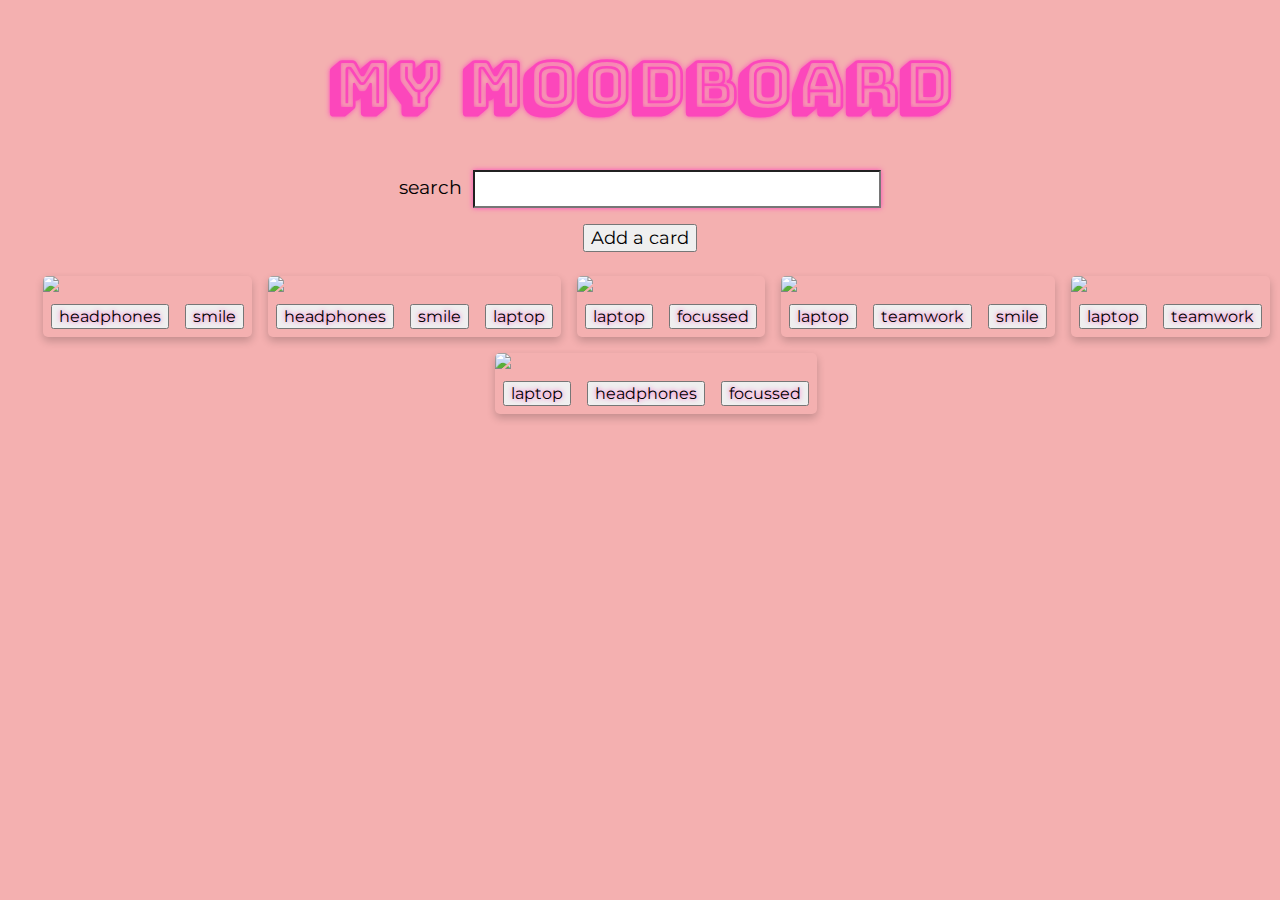
==== index.html @ 6e315f20 "create new card from form" ====
<!DOCTYPE html>
<html>
  <head>
    <meta charset="utf-8" />

    <title>My Moodboard</title>

    <link rel="stylesheet" href="style.css" />
    <link rel="preconnect" href="https://fonts.gstatic.com" />
    <link
      href="https://fonts.googleapis.com/css2?family=Bungee+Shade&family=Montserrat:wght@300&display=swap"
      rel="stylesheet"
    />
  </head>

  <body>
    <h1 class="header">My Moodboard</h1>
    <div class="searchContainer">
      <label class="searchLabel">search</label>
      <input
        type="text"
        id="searchInput"
        class="searchInput"
        oninput="filterTags()"
      />
      <!--  TODO  -->
      <!-- <button onclick="document.getElementById('searchInput').value = ''">Clear search</button> -->
      <p id="searchResult" class="searchResult"></p>
      <button id="newCardButton" class="newCardButton">Add a card</button>
    </div>
    <div class="cardContainer" id="cardContainer"></div>
    <div id="newCardModal" class="modal">
      <div class="modal-content">
        <span class="close">&times;</span>
        <form>
          <label for="fname">Image source</label>
          <input
            type="text"
            id="imgsrc"
            name="source"
            class="newCardInput"
            placeholder="Paste your image url here"
          />
          <label for="lname">Tags</label>
          <input
            type="text"
            id="tags"
            name="tags"
            class="newCardInput"
            placeholder="Separate tags with a semicolon ( ; )"
          />
          <button type="button" class="submitButton" onclick="saveNewCard()">
            Submit
          </button>
        </form>
      </div>
    </div>
    <script>
          const cardContainer = document.querySelector("cardContainer");
          let cards = [];

          fetch("pins.json")
            .then(function (response) {
              return response.json();
            })
            .then(function (data) {
              cards = data;
              appendData(cards);
            })
            .catch(function (err) {
              console.log(err);
            });

          function appendData(data) {
            var cardContainer = document.getElementById("cardContainer");
            cardContainer.innerHTML = "";

            for (var i = 0; i < data.length; i++) {
              var card = document.createElement("div");
              card.className = "card";
              cardContainer.appendChild(card);

              var img = document.createElement("img");
              img.src = data[i].src;
              card.appendChild(img);

              var tagContainer = document.createElement("div");
              tagContainer.className = "tagContainer";
              card.appendChild(tagContainer);

              const tagButtons = data[i].tags.map((tag) => {
                const tagButton = document.createElement("button");
                tagButton.onclick = () => {
                  const filteredCards = cards.filter((card) => {
                    return (
                      card.tags.find((tag) => {
                        return tag.includes(tagButton.innerHTML);
                      }) !== undefined
                    );
                  });
                  appendData(filteredCards);
                };
                tagButton.innerHTML = tag;
                return tagButton;
              });
              for (const tagButton of tagButtons) {
                tagButton.className = "tagButton";
                tagContainer.appendChild(tagButton);
              }
            }
          }

          function filterTags() {
            var searchTerm = document.getElementById("searchInput").value;
            document.getElementById("searchResult").innerHTML =
              "You searched for: " + searchTerm;
            const searchTermLower = searchTerm.toLowerCase();
            const filteredCards = cards.filter((card) => {
              return (
                card.tags.find((tag) => {
                  const tagLower = tag.toLowerCase();
                  return tagLower.includes(searchTermLower);
                }) !== undefined
              );
            });
            appendData(filteredCards);
          }

          function saveNewCard() {
            var newImgSrc = document.getElementById("imgsrc").value;
            var newTags = document.getElementById("tags").value.split(";");
            var lastCardId = cards[cards.length - 1].id;

            var newCard = {
              "id": lastCardId + 1,
              "src": newImgSrc,
              "tags": newTags
            };
            cards = [...cards, newCard]
            appendData(cards)
            modal.style.display = "none";
          }
          // Get the modal
          var modal = document.getElementById("newCardModal");
          // Get the button that opens the modal
          var btn = document.getElementById("newCardButton");
          // Get the <span> element that closes the modal
          var span = document.getElementsByClassName("close")[0];
          // When the user clicks the button, open the modal
          btn.onclick = function () {
            modal.style.display = "block";
          };
          // When the user clicks on <span> (x), close the modal
          span.onclick = function () {
            modal.style.display = "none";
          };
          // When the user clicks anywhere outside of the modal, close it
          window.onclick = function (event) {
            if (event.target == modal) {
              modal.style.display = "none";
            }
          };
    </script>
  </body>
</html>
---- style.css ----
html {
  font-family: "helvetica neue", helvetica, arial, sans-serif;
}

body {
  width: 80rem;
  margin: 0 auto;
  background-color: #f4b0b0;
}

h1 {
  font-size: 4rem;
  text-align: center;
  font-family: "Bungee Shade", cursive;
  color: #fc47bb;
  text-shadow: 0 0 5px #fc47bb;
}

.searchContainer {
  margin: 0 auto;
  text-align: center;
}

.searchLabel {
  font-size: 1.2rem;
  font-family: "Montserrat", sans-serif;
  margin: 0 0.2rem;
}

.searchInput {
  height: 2rem;
  width: 25rem;
  box-shadow: 0 0 5px #fc47bb;
  font-family: "Montserrat", sans-serif;
  margin: 0 0.2rem;
}

.searchResult {
  font-family: "Montserrat", sans-serif;
}

.newCardButton {
  font-family: "Montserrat", sans-serif;
  font-size: large;
  margin: 0 0.2rem;
}

img {
  max-width: 25rem;
  max-height: 30rem;
  border-radius: 5px 5px 0 0;
}

.cardContainer {
  display: flex;
  max-width: 80rem;
  justify-content: center;
  flex-wrap: wrap;
  width: 80rem;
  margin: 1rem;
}

.card {
  margin: 0.5rem;
  max-width: 30rem;
  box-shadow: 0 4px 8px 0 rgba(0, 0, 0, 0.2);
  transition: 0.3s;
  border-radius: 5px;
}
.tagContainer {
  display: flex ;
  justify-content: center;
}
.tagButton {
  text-shadow: 0 0 5px #fc47bb;
  font-family: "Montserrat", sans-serif;
  font-size: medium;
  margin: 0.5rem;
}
/* The Modal (background) */
.modal {
  display: none; /* Hidden by default */
  position: fixed; /* Stay in place */
  z-index: 1; /* Sit on top */
  padding-top: 100px; /* Location of the box */
  left: 0;
  top: 0;
  width: 100%; /* Full width */
  height: 100%; /* Full height */
  overflow: auto; /* Enable scroll if needed */
  background-color: rgb(0,0,0); /* Fallback color */
  background-color: rgba(0,0,0,0.4); /* Black w/ opacity */
}

/* Modal Content */
.modal-content {
  background-color: #fefefe;
  margin: auto;
  padding: 20px;
  border: 1px solid #888;
  width: 50%;
}

/* The Close Button */
.close {
  color: #aaaaaa;
  float: right;
  font-size: 28px;
  font-weight: bold;
}

.close:hover,
.close:focus {
  color: #000;
  text-decoration: none;
  cursor: pointer;
}
/* Style inputs */
.newCardInput, select {
  width: 100%;
  padding: 12px 20px;
  margin: 8px 0;
  display: inline-block;
  border: 1px solid #ccc;
  border-radius: 4px;
  box-sizing: border-box;
}

/* Style the submit button */
.submitButton {
  width: 100%;
  background-color: #fc47bb;
  color: white;
  padding: 14px 20px;
  margin: 8px 0;
  border: none;
  border-radius: 4px;
  cursor: pointer;
}

/* Add a background color to the submit button on mouse-over */
.submitButton :hover {
  background-color: #b92985;
}
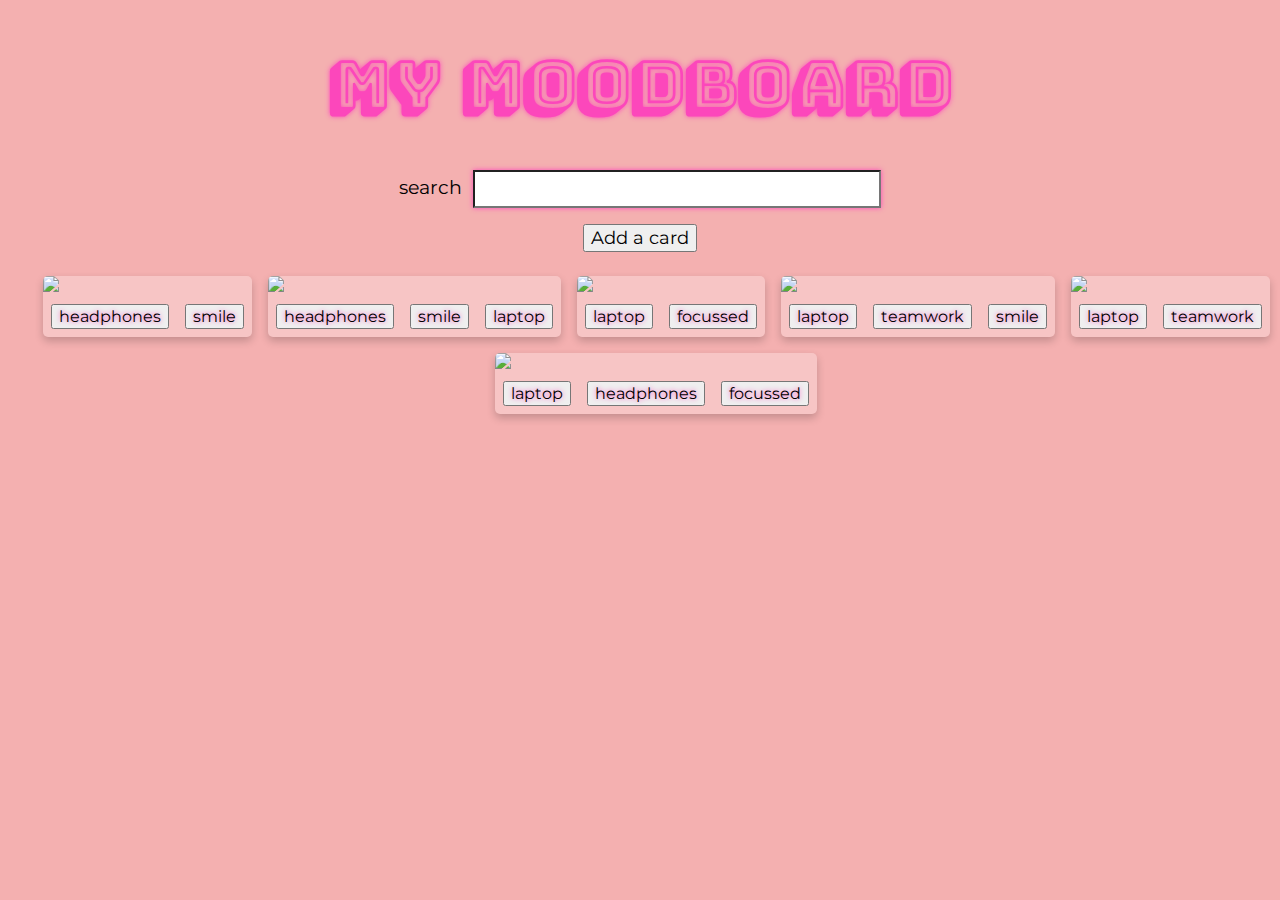
==== commit 79b345c2: "rearrange modal functions" ====
--- a/index.html
+++ b/index.html
@@ -23,8 +23,6 @@
         class="searchInput"
         oninput="filterTags()"
       />
-      <!--  TODO  -->
-      <!-- <button onclick="document.getElementById('searchInput').value = ''">Clear search</button> -->
       <p id="searchResult" class="searchResult"></p>
       <button id="newCardButton" class="newCardButton">Add a card</button>
     </div>
@@ -138,26 +136,22 @@
             };
             cards = [...cards, newCard]
             appendData(cards)
-            modal.style.display = "none";
+            newCardModal.style.display = "none";
           }
-          // Get the modal
-          var modal = document.getElementById("newCardModal");
-          // Get the button that opens the modal
-          var btn = document.getElementById("newCardButton");
-          // Get the <span> element that closes the modal
-          var span = document.getElementsByClassName("close")[0];
-          // When the user clicks the button, open the modal
-          btn.onclick = function () {
-            modal.style.display = "block";
+          var newCardButton = document.getElementById("newCardButton");
+
+          var newCardModal = document.getElementById("newCardModal");
+          newCardButton.onclick = function () {
+            newCardModal.style.display = "block";
           };
-          // When the user clicks on <span> (x), close the modal
-          span.onclick = function () {
-            modal.style.display = "none";
+          
+          var closeModal = document.getElementsByClassName("close")[0];
+          closeModal.onclick = function () {
+            newCardModal.style.display = "none";
           };
-          // When the user clicks anywhere outside of the modal, close it
           window.onclick = function (event) {
-            if (event.target == modal) {
-              modal.style.display = "none";
+            if (event.target == newCardModal) {
+              newCardModal.style.display = "none";
             }
           };
     </script>
--- a/style.css
+++ b/style.css
@@ -61,6 +61,7 @@
 }
 
 .card {
+  background-color: #f7c5c5;
   margin: 0.5rem;
   max-width: 30rem;
   box-shadow: 0 4px 8px 0 rgba(0, 0, 0, 0.2);
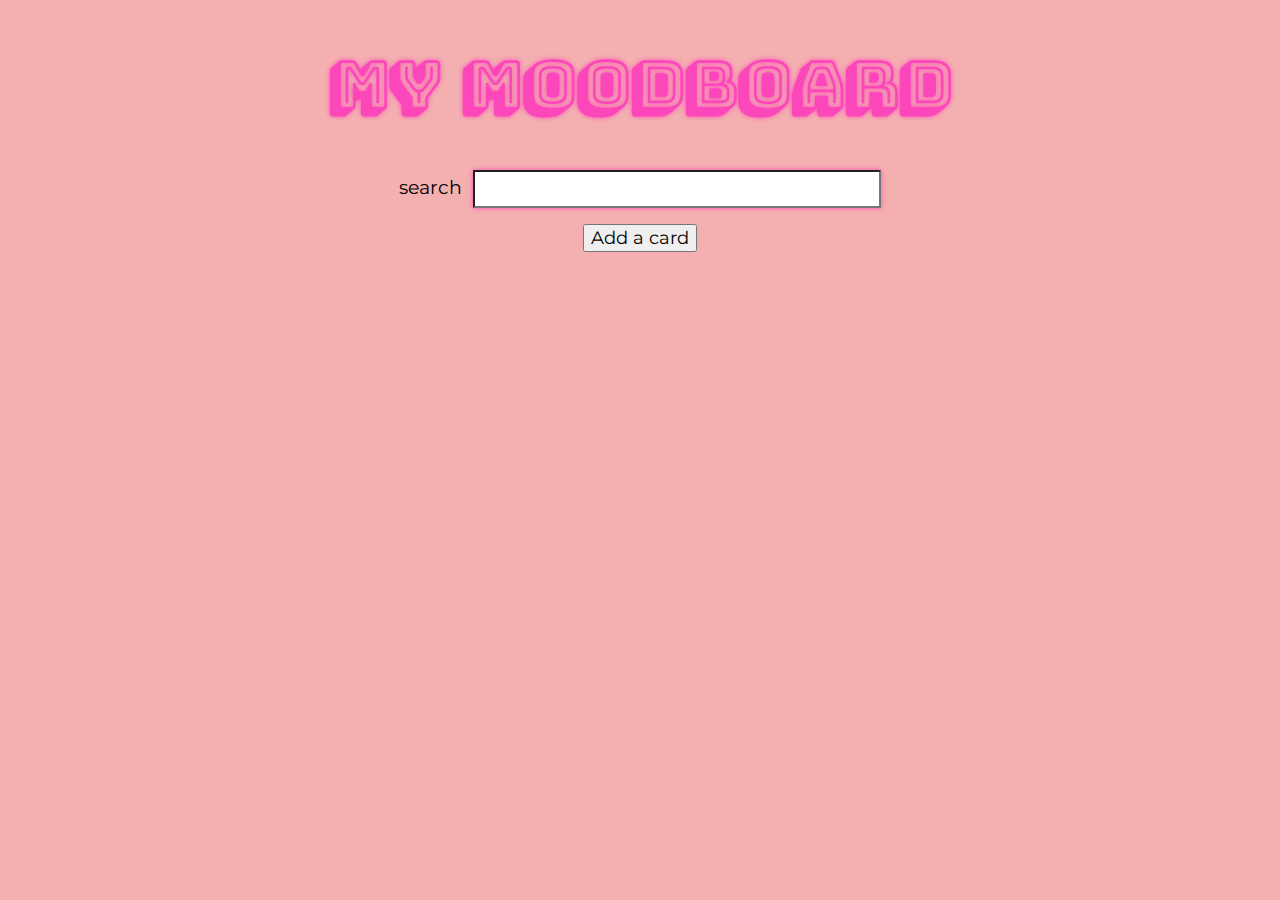
==== commit 12f8828f: "draft: local storage works" ====
--- a/index.html
+++ b/index.html
@@ -54,106 +54,146 @@
       </div>
     </div>
     <script>
-          const cardContainer = document.querySelector("cardContainer");
-          let cards = [];
+      var initialPins = [
+        {
+          id: 1,
+          src:
+            "https://mk0internationadm2x7.kinstacdn.com/wp-content/uploads/2018/10/ben-mullins-785443-unsplash-768x432.jpg",
+          tags: ["headphones", "smile"],
+        },
+        {
+          id: 2,
+          src:
+            "https://i.pinimg.com/originals/2a/65/f3/2a65f33890ff03e08954a76d0a3d1865.jpg",
+          tags: ["headphones", "smile", "laptop"],
+        },
+        {
+          id: 3,
+          src:
+            "https://encrypted-tbn0.gstatic.com/images?q=tbn:ANd9GcSfhYdIplE-UtslZHzzjdM5zJkCir1atAvgXg&usqp=CAU",
+          tags: ["laptop", "focussed"],
+        },
+        {
+          id: 4,
+          src:
+            "https://miro.medium.com/max/10368/1*QDuUtggUKQxKA0pg8iCsyA.jpeg",
+          tags: ["laptop", "teamwork", "smile"],
+        },
+        {
+          id: 5,
+          src:
+            "https://thegctv.com/wp-content/uploads/2018/11/BlackGirlsCode_main.jpg",
+          tags: ["laptop", "teamwork"],
+        },
+        {
+          id: 6,
+          src: "https://i.ytimg.com/vi/Q6NiqRqGePU/maxresdefault.jpg",
+          tags: ["laptop", "headphones", "focussed"],
+        },
+      ];
 
-          fetch("pins.json")
-            .then(function (response) {
-              return response.json();
-            })
-            .then(function (data) {
-              cards = data;
-              appendData(cards);
-            })
-            .catch(function (err) {
-              console.log(err);
-            });
+      const cardContainer = document.querySelector("cardContainer");
 
-          function appendData(data) {
-            var cardContainer = document.getElementById("cardContainer");
-            cardContainer.innerHTML = "";
+      document.addEventListener("DOMContentLoaded", function (event) {
+        cards = JSON.parse(localStorage.getItem("initialPins"));
+        appendData(cards);
+      });
 
-            for (var i = 0; i < data.length; i++) {
-              var card = document.createElement("div");
-              card.className = "card";
-              cardContainer.appendChild(card);
+      function appendData(cards) {
+        var cardContainer = document.getElementById("cardContainer");
+        cardContainer.innerHTML = "";
 
-              var img = document.createElement("img");
-              img.src = data[i].src;
-              card.appendChild(img);
+        for (var i = 0; i < cards.length; i++) {
+          const pin = cards[i];
 
-              var tagContainer = document.createElement("div");
-              tagContainer.className = "tagContainer";
-              card.appendChild(tagContainer);
+          var card = document.createElement("div");
+          card.className = "card";
+          cardContainer.appendChild(card);
 
-              const tagButtons = data[i].tags.map((tag) => {
-                const tagButton = document.createElement("button");
-                tagButton.onclick = () => {
-                  const filteredCards = cards.filter((card) => {
-                    return (
-                      card.tags.find((tag) => {
-                        return tag.includes(tagButton.innerHTML);
-                      }) !== undefined
-                    );
-                  });
-                  appendData(filteredCards);
-                };
-                tagButton.innerHTML = tag;
-                return tagButton;
+          var img = document.createElement("img");
+          img.src = pin.src;
+          card.appendChild(img);
+
+          var tagContainer = document.createElement("div");
+          tagContainer.className = "tagContainer";
+          card.appendChild(tagContainer);
+
+          const tagButtons = pin.tags.map((tag) => {
+            const tagButton = document.createElement("button");
+            tagButton.onclick = () => {
+              const filteredCards = cards.filter((card) => {
+                return (
+                  card.tags.find((cardTag) => {
+                    return cardTag.includes(tag);
+                  }) !== undefined
+                );
               });
-              for (const tagButton of tagButtons) {
-                tagButton.className = "tagButton";
-                tagContainer.appendChild(tagButton);
-              }
-            }
+              appendData(filteredCards);
+            };
+            tagButton.innerHTML = tag;
+            return tagButton;
+          });
+          for (const tagButton of tagButtons) {
+            tagButton.className = "tagButton";
+            tagContainer.appendChild(tagButton);
           }
+        }
+      }
 
-          function filterTags() {
-            var searchTerm = document.getElementById("searchInput").value;
-            document.getElementById("searchResult").innerHTML =
-              "You searched for: " + searchTerm;
-            const searchTermLower = searchTerm.toLowerCase();
-            const filteredCards = cards.filter((card) => {
-              return (
-                card.tags.find((tag) => {
-                  const tagLower = tag.toLowerCase();
-                  return tagLower.includes(searchTermLower);
-                }) !== undefined
-              );
-            });
-            appendData(filteredCards);
-          }
+      function filterTags() {
+        var searchTerm = document.getElementById("searchInput").value;
+        document.getElementById("searchResult").innerHTML =
+          "You searched for: " + searchTerm;
+        const searchTermLower = searchTerm.toLowerCase();
+        const filteredCards = cards.filter((card) => {
+          return (
+            card.tags.find((tag) => {
+              const tagLower = tag.toLowerCase();
+              return tagLower.includes(searchTermLower);
+            }) !== undefined
+          );
+        });
+        appendData(filteredCards);
+      }
 
-          function saveNewCard() {
-            var newImgSrc = document.getElementById("imgsrc").value;
-            var newTags = document.getElementById("tags").value.split(";");
-            var lastCardId = cards[cards.length - 1].id;
+      function saveNewCard() {
+        var existingPins = JSON.parse(localStorage.getItem("initialPins"));
+        if (existingPins == null) {
+          existingPins = [];
+        }
+        var newImgSrc = document.getElementById("imgsrc").value;
+        var newTags = document.getElementById("tags").value.split(";");
+        var lastCardId = cards[cards.length - 1].id;
 
-            var newCard = {
-              "id": lastCardId + 1,
-              "src": newImgSrc,
-              "tags": newTags
-            };
-            cards = [...cards, newCard]
-            appendData(cards)
-            newCardModal.style.display = "none";
-          }
-          var newCardButton = document.getElementById("newCardButton");
+        var newCard = {
+          id: lastCardId + 1,
+          src: newImgSrc,
+          tags: newTags,
+        };
+        cards = [...cards, newCard];
+        appendData(cards);
+        localStorage.setItem("newCard", JSON.stringify(newCard));
+        // Save all entries to local storage
+        existingPins.push(newCard);
+        localStorage.setItem("initialPins", JSON.stringify(existingPins));
+        newCardModal.style.display = "none";
+      }
+      var newCardButton = document.getElementById("newCardButton");
 
-          var newCardModal = document.getElementById("newCardModal");
-          newCardButton.onclick = function () {
-            newCardModal.style.display = "block";
-          };
-          
-          var closeModal = document.getElementsByClassName("close")[0];
-          closeModal.onclick = function () {
-            newCardModal.style.display = "none";
-          };
-          window.onclick = function (event) {
-            if (event.target == newCardModal) {
-              newCardModal.style.display = "none";
-            }
-          };
+      var newCardModal = document.getElementById("newCardModal");
+      newCardButton.onclick = function () {
+        newCardModal.style.display = "block";
+      };
+
+      var closeModal = document.getElementsByClassName("close")[0];
+      closeModal.onclick = function () {
+        newCardModal.style.display = "none";
+      };
+      window.onclick = function (event) {
+        if (event.target == newCardModal) {
+          newCardModal.style.display = "none";
+        }
+      };
     </script>
   </body>
 </html>
--- a/style.css
+++ b/style.css
@@ -69,7 +69,7 @@
   border-radius: 5px;
 }
 .tagContainer {
-  display: flex ;
+  display: flex;
   justify-content: center;
 }
 .tagButton {
@@ -80,17 +80,17 @@
 }
 /* The Modal (background) */
 .modal {
-  display: none; /* Hidden by default */
-  position: fixed; /* Stay in place */
-  z-index: 1; /* Sit on top */
-  padding-top: 100px; /* Location of the box */
+  display: none; 
+  position: fixed;
+  z-index: 1;
+  padding-top: 100px; 
   left: 0;
   top: 0;
-  width: 100%; /* Full width */
-  height: 100%; /* Full height */
-  overflow: auto; /* Enable scroll if needed */
-  background-color: rgb(0,0,0); /* Fallback color */
-  background-color: rgba(0,0,0,0.4); /* Black w/ opacity */
+  width: 100%; 
+  height: 100%; 
+  overflow: auto; 
+  background-color: rgb(0, 0, 0); 
+  background-color: rgba(0, 0, 0, 0.4);
 }
 
 /* Modal Content */
@@ -117,7 +117,8 @@
   cursor: pointer;
 }
 /* Style inputs */
-.newCardInput, select {
+.newCardInput,
+select {
   width: 100%;
   padding: 12px 20px;
   margin: 8px 0;
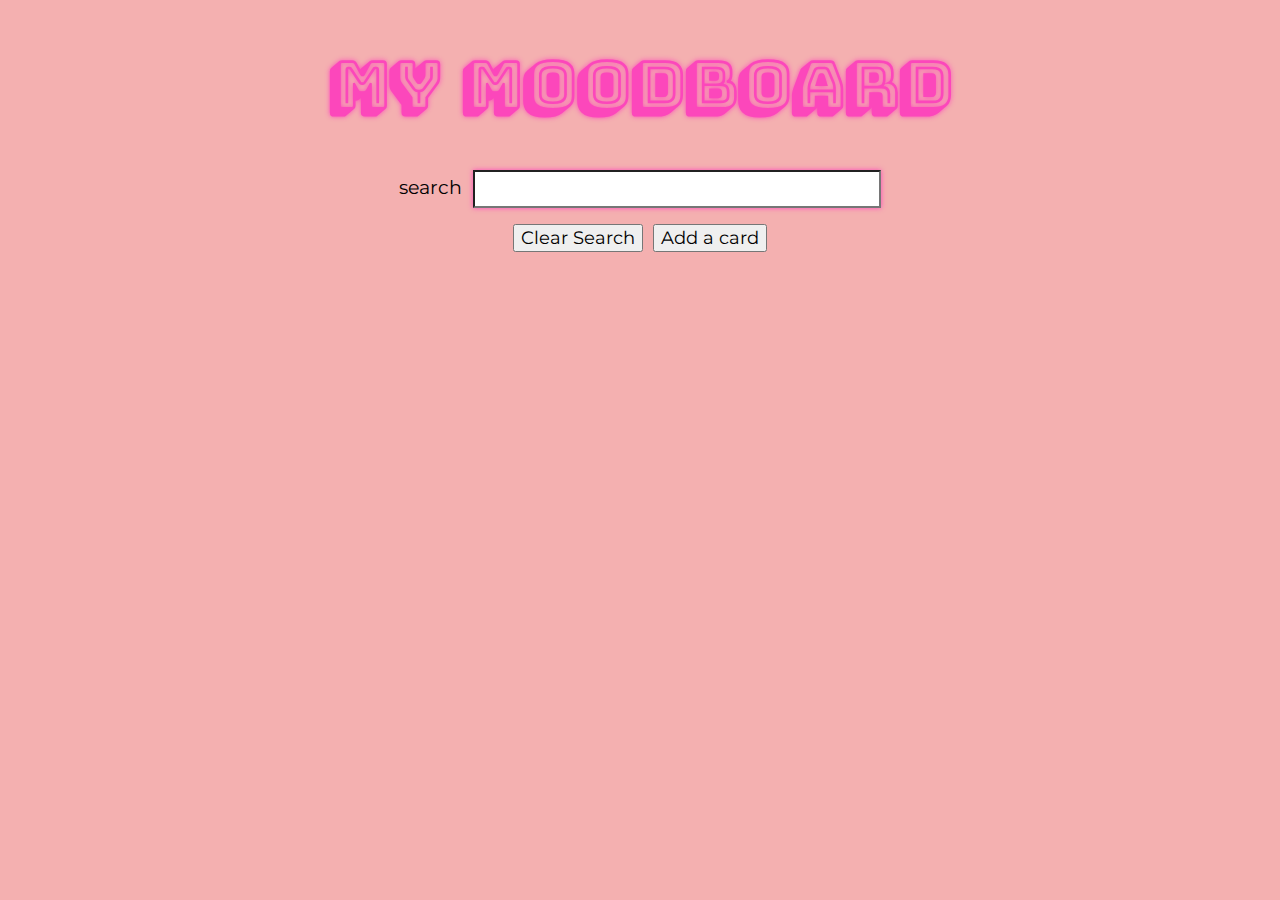
==== commit c968e814: "add clear search button" ====
--- a/index.html
+++ b/index.html
@@ -24,6 +24,7 @@
         oninput="filterTags()"
       />
       <p id="searchResult" class="searchResult"></p>
+      <button id="clearSearchButton" class="clearSearchButton">Clear Search</button>
       <button id="newCardButton" class="newCardButton">Add a card</button>
     </div>
     <div class="cardContainer" id="cardContainer"></div>
@@ -184,6 +185,9 @@
       newCardButton.onclick = function () {
         newCardModal.style.display = "block";
       };
+      clearSearchButton.onclick = function () {
+        appendData(cards);
+      };
 
       var closeModal = document.getElementsByClassName("close")[0];
       closeModal.onclick = function () {
--- a/style.css
+++ b/style.css
@@ -40,6 +40,12 @@
 }
 
 .newCardButton {
+  font-family: "Montserrat", sans-serif;
+  font-size: large;
+  margin: 0 0.2rem;
+}
+
+.clearSearchButton {
   font-family: "Montserrat", sans-serif;
   font-size: large;
   margin: 0 0.2rem;
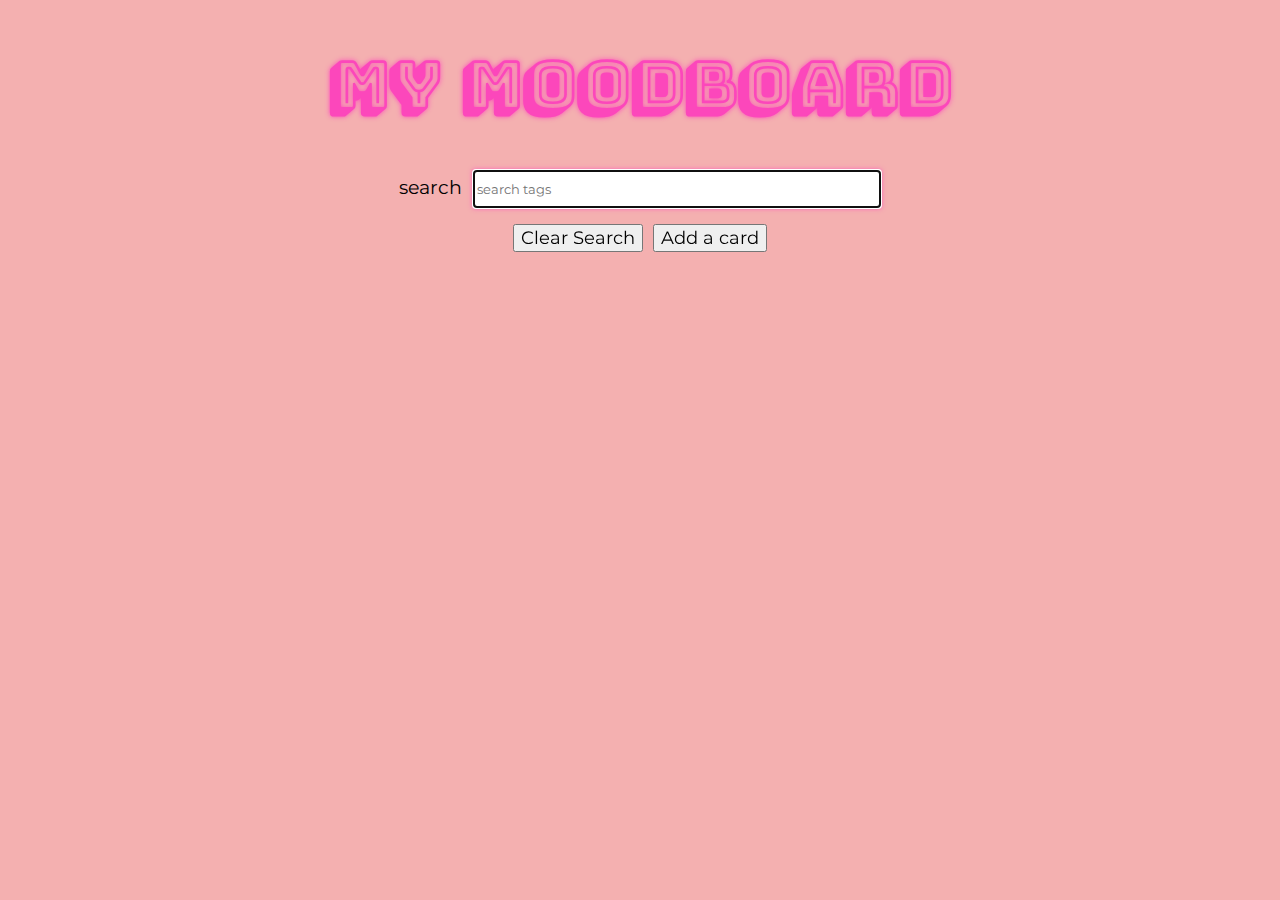
==== commit 513db25f: "split out script file from index.html" ====
--- a/index.html
+++ b/index.html
@@ -19,10 +19,14 @@
       <label class="searchLabel">search</label>
       <input
         type="text"
+        autofocus="true"
+        placeholder="search tags"
         id="searchInput"
         class="searchInput"
         oninput="filterTags()"
       />
+      <ul id="autocomplete-results">
+      </ul>
       <p id="searchResult" class="searchResult"></p>
       <button id="clearSearchButton" class="clearSearchButton">Clear Search</button>
       <button id="newCardButton" class="newCardButton">Add a card</button>
@@ -54,150 +58,6 @@
         </form>
       </div>
     </div>
-    <script>
-      var initialPins = [
-        {
-          id: 1,
-          src:
-            "https://mk0internationadm2x7.kinstacdn.com/wp-content/uploads/2018/10/ben-mullins-785443-unsplash-768x432.jpg",
-          tags: ["headphones", "smile"],
-        },
-        {
-          id: 2,
-          src:
-            "https://i.pinimg.com/originals/2a/65/f3/2a65f33890ff03e08954a76d0a3d1865.jpg",
-          tags: ["headphones", "smile", "laptop"],
-        },
-        {
-          id: 3,
-          src:
-            "https://encrypted-tbn0.gstatic.com/images?q=tbn:ANd9GcSfhYdIplE-UtslZHzzjdM5zJkCir1atAvgXg&usqp=CAU",
-          tags: ["laptop", "focussed"],
-        },
-        {
-          id: 4,
-          src:
-            "https://miro.medium.com/max/10368/1*QDuUtggUKQxKA0pg8iCsyA.jpeg",
-          tags: ["laptop", "teamwork", "smile"],
-        },
-        {
-          id: 5,
-          src:
-            "https://thegctv.com/wp-content/uploads/2018/11/BlackGirlsCode_main.jpg",
-          tags: ["laptop", "teamwork"],
-        },
-        {
-          id: 6,
-          src: "https://i.ytimg.com/vi/Q6NiqRqGePU/maxresdefault.jpg",
-          tags: ["laptop", "headphones", "focussed"],
-        },
-      ];
-
-      const cardContainer = document.querySelector("cardContainer");
-
-      document.addEventListener("DOMContentLoaded", function (event) {
-        cards = JSON.parse(localStorage.getItem("initialPins"));
-        appendData(cards);
-      });
-
-      function appendData(cards) {
-        var cardContainer = document.getElementById("cardContainer");
-        cardContainer.innerHTML = "";
-
-        for (var i = 0; i < cards.length; i++) {
-          const pin = cards[i];
-
-          var card = document.createElement("div");
-          card.className = "card";
-          cardContainer.appendChild(card);
-
-          var img = document.createElement("img");
-          img.src = pin.src;
-          card.appendChild(img);
-
-          var tagContainer = document.createElement("div");
-          tagContainer.className = "tagContainer";
-          card.appendChild(tagContainer);
-
-          const tagButtons = pin.tags.map((tag) => {
-            const tagButton = document.createElement("button");
-            tagButton.onclick = () => {
-              const filteredCards = cards.filter((card) => {
-                return (
-                  card.tags.find((cardTag) => {
-                    return cardTag.includes(tag);
-                  }) !== undefined
-                );
-              });
-              appendData(filteredCards);
-            };
-            tagButton.innerHTML = tag;
-            return tagButton;
-          });
-          for (const tagButton of tagButtons) {
-            tagButton.className = "tagButton";
-            tagContainer.appendChild(tagButton);
-          }
-        }
-      }
-
-      function filterTags() {
-        var searchTerm = document.getElementById("searchInput").value;
-        document.getElementById("searchResult").innerHTML =
-          "You searched for: " + searchTerm;
-        const searchTermLower = searchTerm.toLowerCase();
-        const filteredCards = cards.filter((card) => {
-          return (
-            card.tags.find((tag) => {
-              const tagLower = tag.toLowerCase();
-              return tagLower.includes(searchTermLower);
-            }) !== undefined
-          );
-        });
-        appendData(filteredCards);
-      }
-
-      function saveNewCard() {
-        var existingPins = JSON.parse(localStorage.getItem("initialPins"));
-        if (existingPins == null) {
-          existingPins = [];
-        }
-        var newImgSrc = document.getElementById("imgsrc").value;
-        var newTags = document.getElementById("tags").value.split(";");
-        var lastCardId = cards[cards.length - 1].id;
-
-        var newCard = {
-          id: lastCardId + 1,
-          src: newImgSrc,
-          tags: newTags,
-        };
-        cards = [...cards, newCard];
-        appendData(cards);
-        localStorage.setItem("newCard", JSON.stringify(newCard));
-        // Save all entries to local storage
-        existingPins.push(newCard);
-        localStorage.setItem("initialPins", JSON.stringify(existingPins));
-        newCardModal.style.display = "none";
-      }
-      var newCardButton = document.getElementById("newCardButton");
-
-      var newCardModal = document.getElementById("newCardModal");
-      newCardButton.onclick = function () {
-        newCardModal.style.display = "block";
-      };
-      clearSearchButton.onclick = function () {
-        appendData(cards);
-      };
-
-      var closeModal = document.getElementsByClassName("close")[0];
-      closeModal.onclick = function () {
-        newCardModal.style.display = "none";
-      };
-      window.onclick = function (event) {
-        if (event.target == newCardModal) {
-          newCardModal.style.display = "none";
-        }
-      };
-    </script>
+    <script src="script.js"></script>
   </body>
 </html>
--- a/style.css
+++ b/style.css
@@ -150,3 +150,21 @@
 .submitButton :hover {
   background-color: #b92985;
 }
+
+#autocomplete-results {
+  display: none;
+  width: 100%;
+  margin-top: -2px;
+  
+  /* li {
+    width: 100%;
+    padding: 20px 15px;
+    border-right: #ffffff;
+    border-bottom: #ffffff;
+    border-left: #ffffff;
+    
+    &:hover {
+      @include background($focus-overlay);
+    }
+  } */
+}
